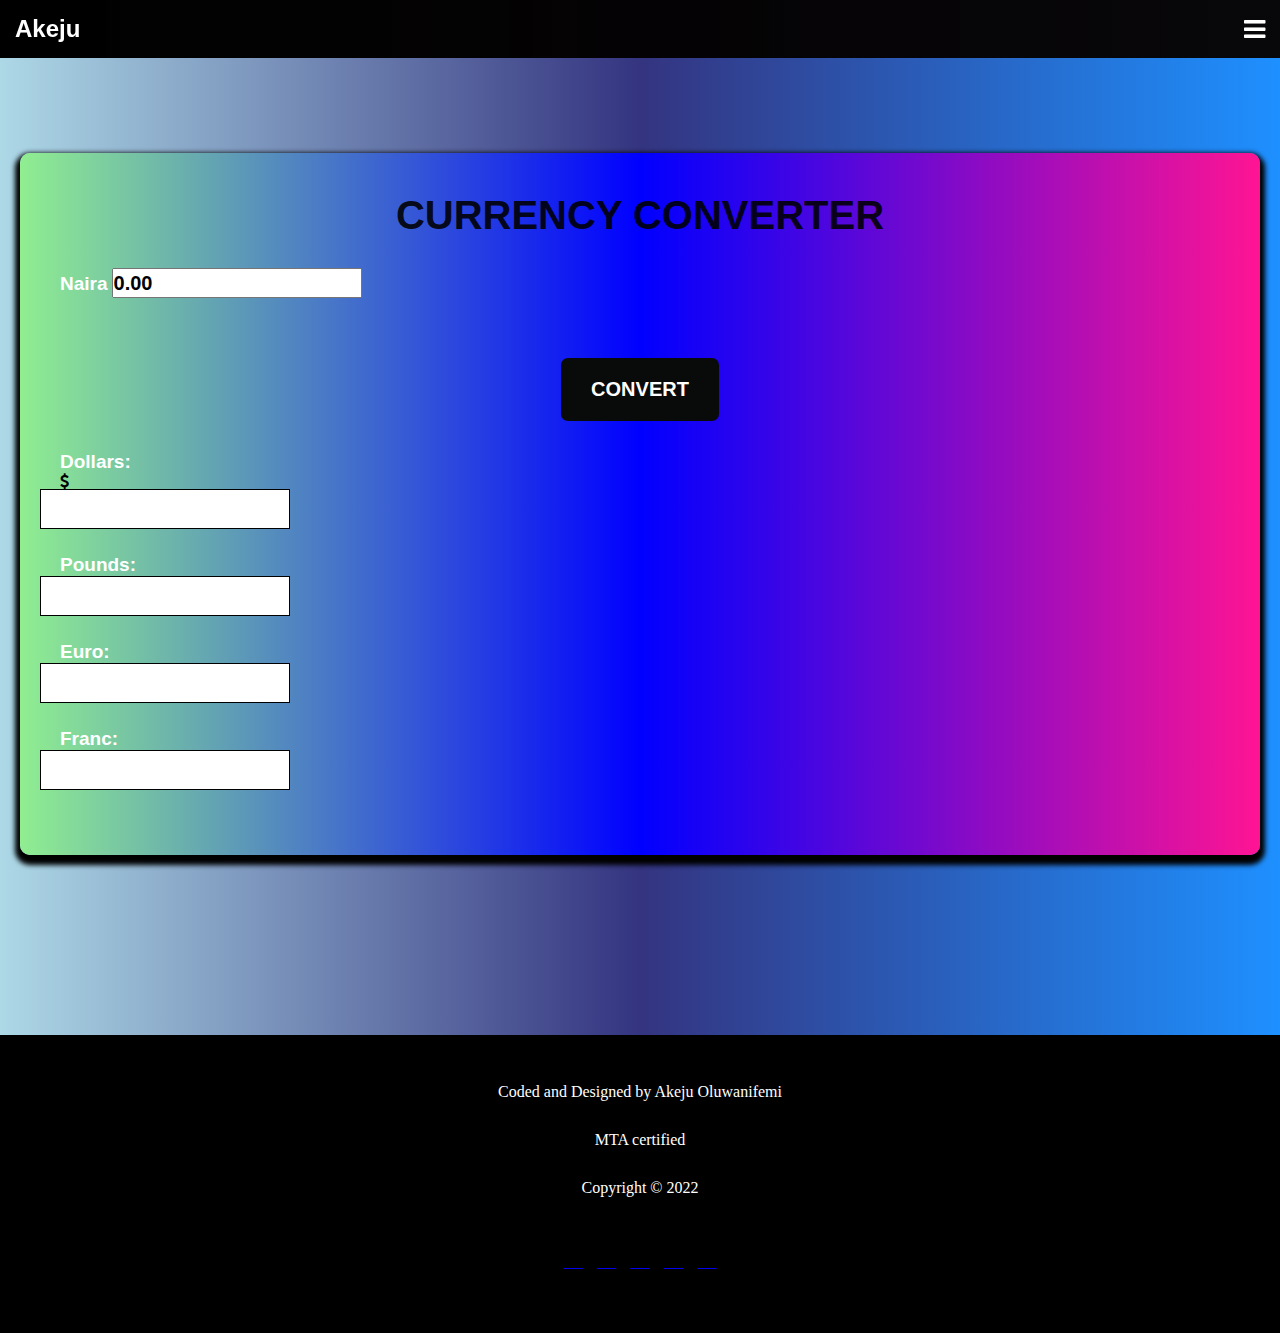
==== index.html @ c3c774c6 "first commit" ====
<!DOCTYPE html>
<html lang="en">

<head>
    <link rel="stylesheet" href="https://cdnjs.cloudflare.com/ajax/libs/font-awesome/4.7.0/css/font-awesome.min.css">
    <link rel="stylesheet" href="../fontawesome-free-5.15.4-web/css/all.css">
    <link rel="stylesheet" href="./style.css">
    <script src="./index.js" defer></script>
    <meta charset="UTF-8">
    <meta http-equiv="X-UA-Compatible" content="IE=edge">
    <meta name="viewport" content="width=device-width, initial-scale=1.0">
    <title>Converter App</title>
</head>

<body>

    <!-- Akeju here: Project took about 3 days ...started on Feb 18 2022 -->

    <div class="header">
        <div class="logo">
            <h2>Akeju</h2>
        </div>


        <div class="bars">
            <i class="fa fa-bars" id="bars"></i>
            <i class="fa fa-times" id="times"></i>
        </div>

    </div>

    <div class="menu" id="menu">
        <ul id="menu">
            <a href="./weight-converter.html"><li>Weight Converter</li></a>
            <a href="#footer"><li>Socials</li></a>
            <a href="https://ravesandbox.flutterwave.com/donate/2b0v6qvlzhay"><li>Buy me Pepsi</li></a>



        </ul>



    </div>







    <div class="parent">

        <h1>currency converter</h1>

        <div class="input">
            <label for="naira">Naira</label>
            <input type="Number" placeholder="naira" id="input" value="0.00">
            <button id="convert">CONVERT</button>

        </div>

        <div class="currency" id="dollar">

            <label for="dollars">Dollars:</label> <i class="fa fa-dollar"></i>
            <div class="output" id="dollarout"></div>




        </div>

        <div class="currency" id="pounds">

            <label for="pounds">Pounds:</label>
            <div class="output" id="poundout"></div>




        </div>

        <div class="currency" id="euros">

            <label for="euros">Euro:</label>
            <div class="output" id="euroout" style="left: 20px;"></div>




        </div>

        <div class="currency" id="franc">

            <label for="franc">Franc:</label>
            <div class="output" id="francout" style="left:10px;"></div>




        </div>


    </div>

    <div class="footer" id="footer">
        <br>

        <p>Coded and Designed by Akeju Oluwanifemi</p>

        <p>MTA certified</p>

       <p>Copyright &copy; 2022</p>

       
       <br>




        <span class="social-icons">
            <a href="http://wa.me/+2347051807727"><i class="fab fa-whatsapp"></i></a>
            <a href="http://instagram.com/_nifemiakeju_"><i class="fab fa-instagram"></i></a>
            <a href="https://www.linkedin.com/in/oluwanifemi-akeju-40b027231"><i class="fab fa-linkedin"></i></a>
            <a href="http://twitter.com/nifeminotifemi"><i class="fab fa-twitter"></i></a>
            <a href="http://akejuoluwanifemi-portfolio.netlify.app"><i class="fab fa-github"></i></a>
            
        </span>
    </div>

</body>

</html>
---- style.css ----
*{
    padding: 0;
    margin: 0;
    box-sizing: border-box;
}

body{
    background: linear-gradient(to right, lightblue, rgb(52, 52, 128), dodgerblue);
    width: 100vw;

    display: flex;
    flex-direction: column;
    overflow-y: scroll;
    scroll-behavior: smooth;
    transition: 0.7s ease;

}



.header{
    width: 100vw;    
    display: flex;
    justify-content: space-between;
    font-family: Verdana, Geneva, Tahoma, sans-serif;
    background: linear-gradient(to right, black, rgba(8, 4, 4, 0.977));
    padding: 15px;
    align-items: center;
    position: sticky;
    top: 0px;
   
    z-index: 3;

    
}

.header h2{
    color: white;

}

.fa-bars, .fa-times{

    font-size: 25px;
    color: white;
    margin: 10;

}

#times{

    display: none;




}




.parent{
    background: linear-gradient(to right, lightgreen, blue, deeppink);
    margin-left: 20px;
    margin-right: 20px ;
    padding: 40px;
    box-shadow: 0px 5px 5px 5px;
    outline: none;
    border-radius: 10px;
    margin-bottom: 180px;
    margin-top: 95px;
}

.input{
    margin-bottom: 30px;
}

.input button{

    display: block;
    padding: 20px 30px;
    border: none;
    border-radius: 7px;
    margin: auto;
    background-color: rgb(9, 10, 10);
    color: white;
    margin-top: 60px;
    font-size: 20px;
    font-weight: 600;


}

.parent label{

    font-size: 19px;
    color: white;
    font-family: Arial, Helvetica, sans-serif;
    font-weight: 500;
    margin-right: auto;
    font-style: normal;
    font: bold;
    font-weight: 600;



}

.parent h1{
    text-transform: uppercase;
    font-size: 40px;
    text-align: center;
    font-family: Verdana, Geneva, Tahoma, sans-serif;
    color: rgba(0, 0, 0, 0.901);
    margin-bottom: 30px;
}


input[type="Number"]{

    height: 30px;
    width: 250px;
    font-size: 20px;
    text-transform: capitalize;
    font-weight: 600;


}



.currency{
    display: flex;
    flex-direction: column;
    justify-content: flex-start;
}

.currency .output{
    font-family: Arial, Helvetica, sans-serif;
    display: flex;
    height: 40px;
    width: 250px;
    font-size: 20px;
    text-transform: capitalize;
    font-weight: 600;
    border: 1px solid black;
    background-color: white;
    margin-bottom: 25px;
    position: relative;    
    font-weight: 600;
    text-align: center;
    justify-content: center;
    align-items: center;
    
    left: -20px !important;
    



    

}

.footer{
    background-color: black;
    color: white;
    height: auto;
    text-align: center;
    padding-bottom: 60px;
    
}

.footer p{

    margin: 30px 20px;

    
}

.footer .fab {
    color: white;
    font-size: 25px;
    padding-left: 5px;
    padding-right: 5px;
}


/* output{
    height: 30px;
    width: 250px;
    font-size: 20px;
    text-transform: capitalize;
    font-weight: 600;
    border: 1px solid black;
    background-color: white;
    margin-bottom: 25px;
    position: relative;
    z-index: 2;
    
} */


.menu a{
    text-decoration: none;
    color: white;
}

.menu{
    display: none;
   transition: 0.6s ease ;
    width: 100vw;
    background-color: black;
    padding-top: 20px;
    padding-bottom: 20px;
    
    transition: all 0.6s ease;
    position: fixed;
    top: 58px;
    z-index: 2;
    background: linear-gradient(to right, black, rgba(0, 0, 0, 0.836), rgba(0, 0, 0, 0.766));
    font-weight: 500;

}

.menu li{

    color: white;
    margin-left: 30px;
    font-size: 20px;
    padding-bottom: 10px;
    padding-top: 10px;
    font-family: Arial, Helvetica, sans-serif;
   

}

.menu li:hover, .menu li:active{
    border-bottom: 5px solid white;
    transition: 0.3s ease-in;

}

.menu ul{
    
    flex-direction: column;
    justify-content: space-between;
    text-decoration: none ;
    list-style: none;
}
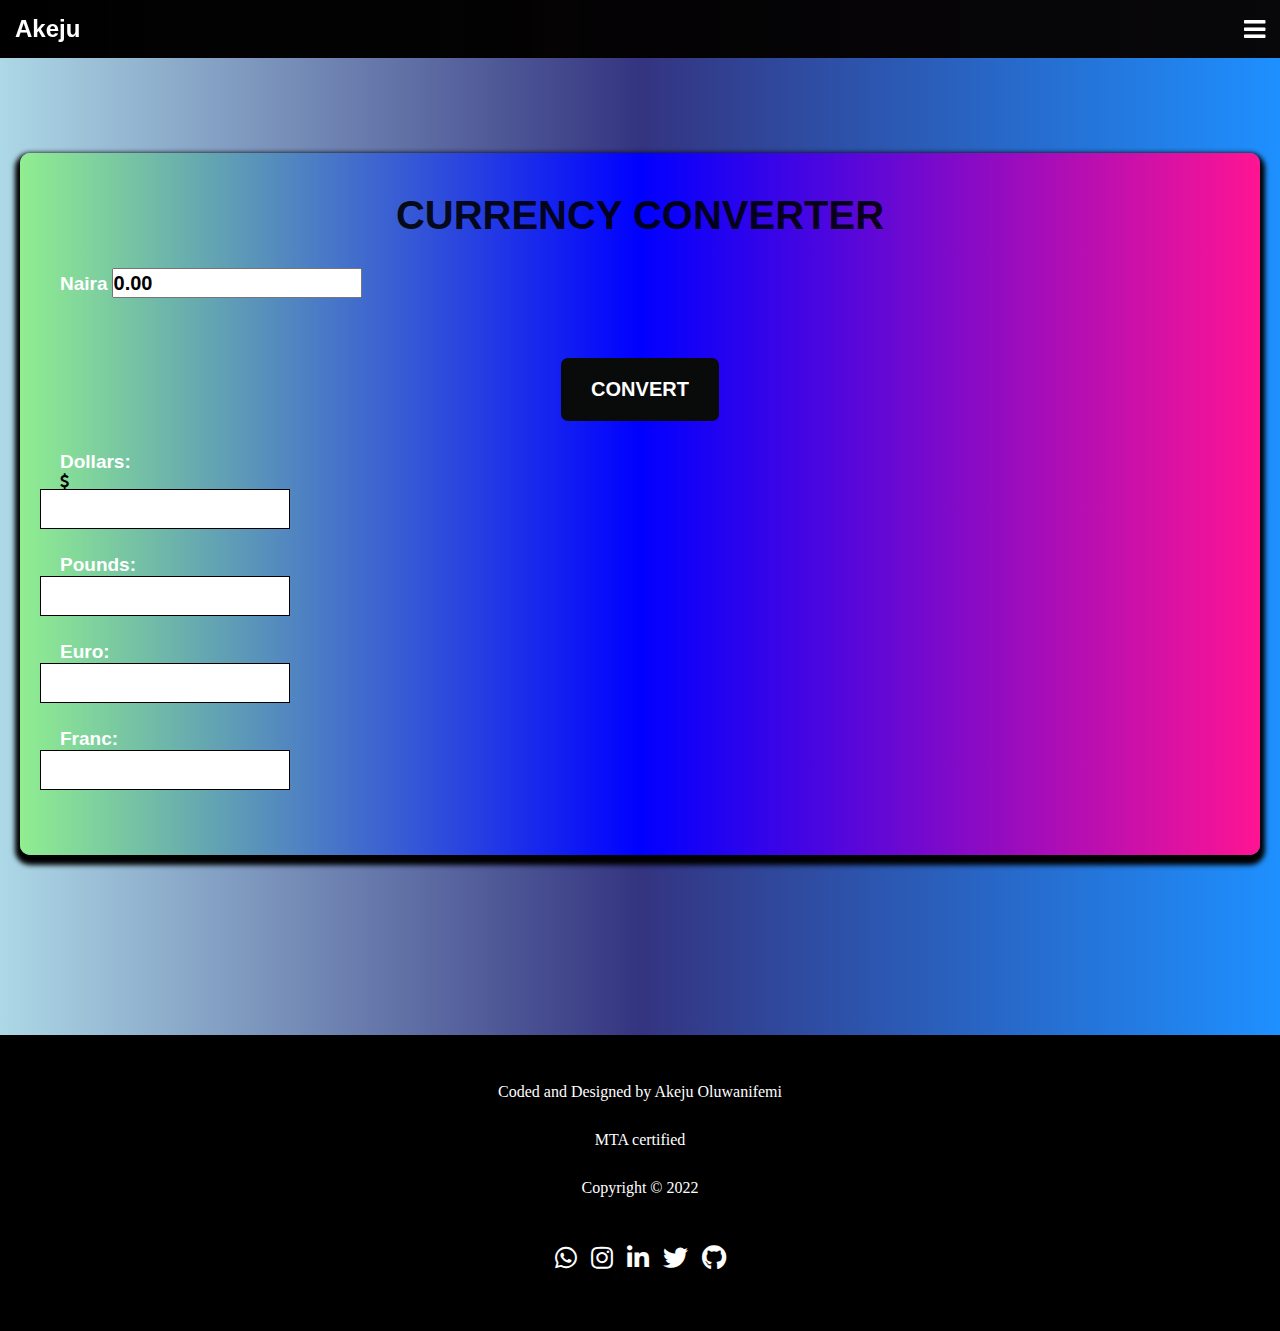
==== commit 0cceb30d: "icon update" ====
--- a/index.html
+++ b/index.html
@@ -2,6 +2,10 @@
 <html lang="en">
 
 <head>
+    <link rel="stylesheet" href="https://use.fontawesome.com/releases/v5.0.7/css/all.css">
+    <link rel="stylesheet" href="https://cdnjs.cloudflare.com/ajax/libs/font-awesome/4.7.0/css/font-awesome.min.css">
+    <link rel="stylesheet" href="./css/style.css">
+    <link rel="stylesheet" href="../fontawesome-free-5.15.4-web/css/all.css">
     <link rel="stylesheet" href="https://cdnjs.cloudflare.com/ajax/libs/font-awesome/4.7.0/css/font-awesome.min.css">
     <link rel="stylesheet" href="../fontawesome-free-5.15.4-web/css/all.css">
     <link rel="stylesheet" href="./style.css">
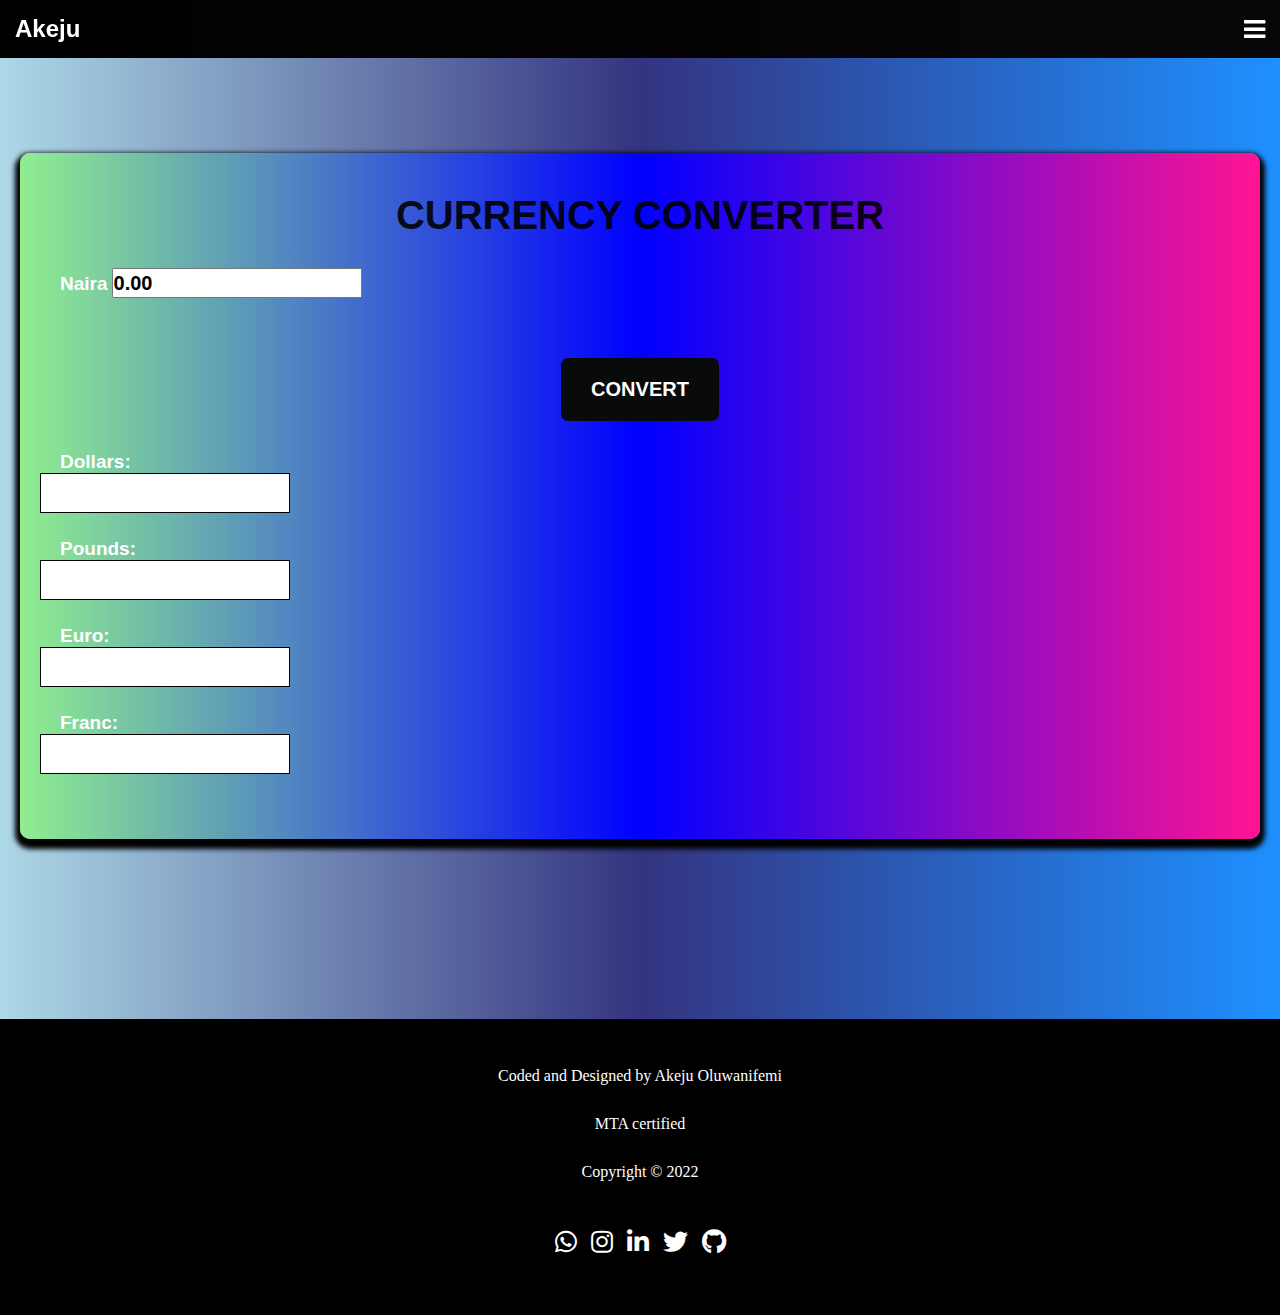
==== commit 88af2d53: "i updated links again i.e font awesome links" ====
--- a/index.html
+++ b/index.html
@@ -66,7 +66,7 @@
 
         <div class="currency" id="dollar">
 
-            <label for="dollars">Dollars:</label> <i class="fa fa-dollar"></i>
+            <label for="dollars">Dollars:</label> 
             <div class="output" id="dollarout"></div>
 
 
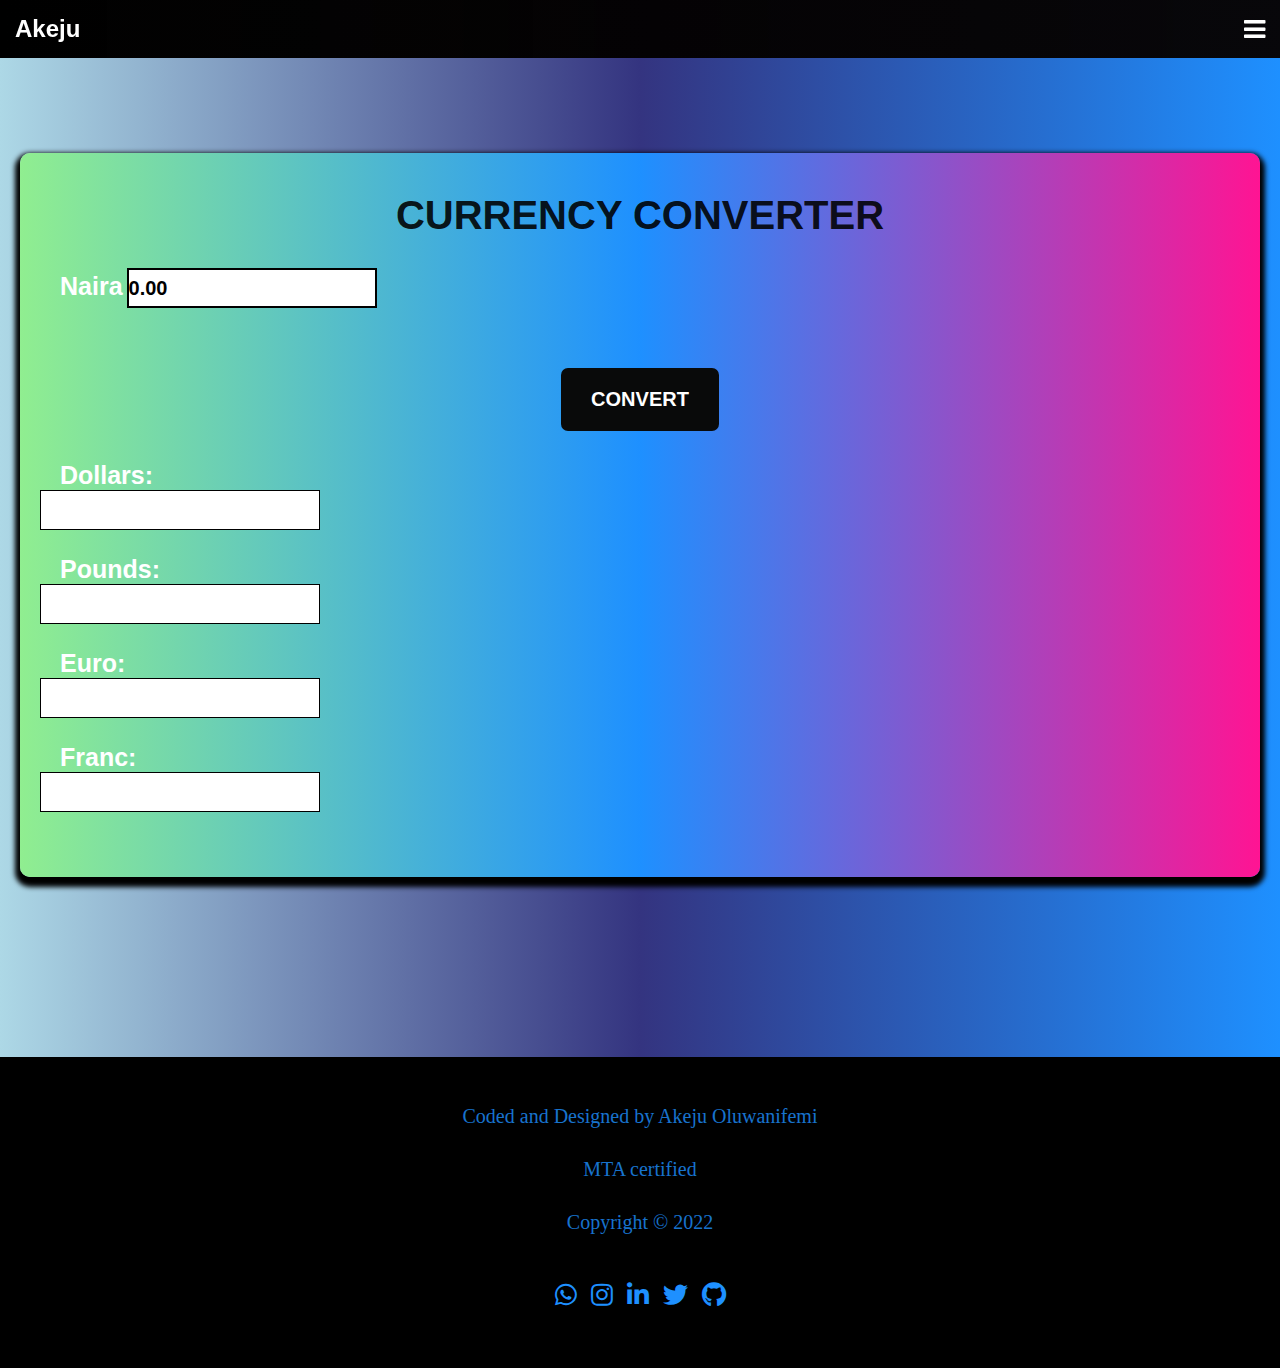
==== commit aa37f87c: "added gradient animation and more options to links" ====
--- a/index.html
+++ b/index.html
@@ -38,6 +38,9 @@
             <a href="./weight-converter.html"><li>Weight Converter</li></a>
             <a href="#footer"><li>Socials</li></a>
             <a href="https://ravesandbox.flutterwave.com/donate/2b0v6qvlzhay"><li>Buy me Pepsi</li></a>
+            <a href="mailto:akejunifemi11@gmail.com"><li>Email me</li></a>
+            <a href="#footer"><li>Text Me</li></a>
+            
 
 
 
--- a/style.css
+++ b/style.css
@@ -13,7 +13,25 @@
     overflow-y: scroll;
     scroll-behavior: smooth;
     transition: 0.7s ease;
-
+    animation-name: gradient-change;
+    animation-duration: 2.2s;
+    animation-iteration-count: infinite;
+    animation-delay: 0s;
+    
+    
+
+}
+
+@keyframes gradient-change {
+
+    0%{background: linear-gradient(to right, lightblue, rgb(52, 52, 128), dodgerblue);}
+    50%{background: linear-gradient(to right,rgb(52, 52, 128), lightblue,  dodgerblue);}
+    100% {background: linear-gradient(to right,dodgerblue , rgb(52, 52, 128),lightblue );}
+
+    
+
+
+    
 }
 
 
@@ -60,7 +78,7 @@
 
 
 .parent{
-    background: linear-gradient(to right, lightgreen, blue, deeppink);
+    background: linear-gradient(to right, lightgreen, dodgerblue, deeppink);
     margin-left: 20px;
     margin-right: 20px ;
     padding: 40px;
@@ -93,7 +111,7 @@
 
 .parent label{
 
-    font-size: 19px;
+    font-size: 25px;
     color: white;
     font-family: Arial, Helvetica, sans-serif;
     font-weight: 500;
@@ -118,11 +136,12 @@
 
 input[type="Number"]{
 
-    height: 30px;
+    height: 40px;
     width: 250px;
     font-size: 20px;
     text-transform: capitalize;
     font-weight: 600;
+    border: 2px solid black;
 
 
 }
@@ -139,7 +158,7 @@
     font-family: Arial, Helvetica, sans-serif;
     display: flex;
     height: 40px;
-    width: 250px;
+    width: 280px;
     font-size: 20px;
     text-transform: capitalize;
     font-weight: 600;
@@ -173,12 +192,16 @@
 .footer p{
 
     margin: 30px 20px;
+    font-size: 20px;
+    color: dodgerblue;
+    opacity: 0.8;
+
 
     
 }
 
 .footer .fab {
-    color: white;
+    color: dodgerblue;
     font-size: 25px;
     padding-left: 5px;
     padding-right: 5px;
